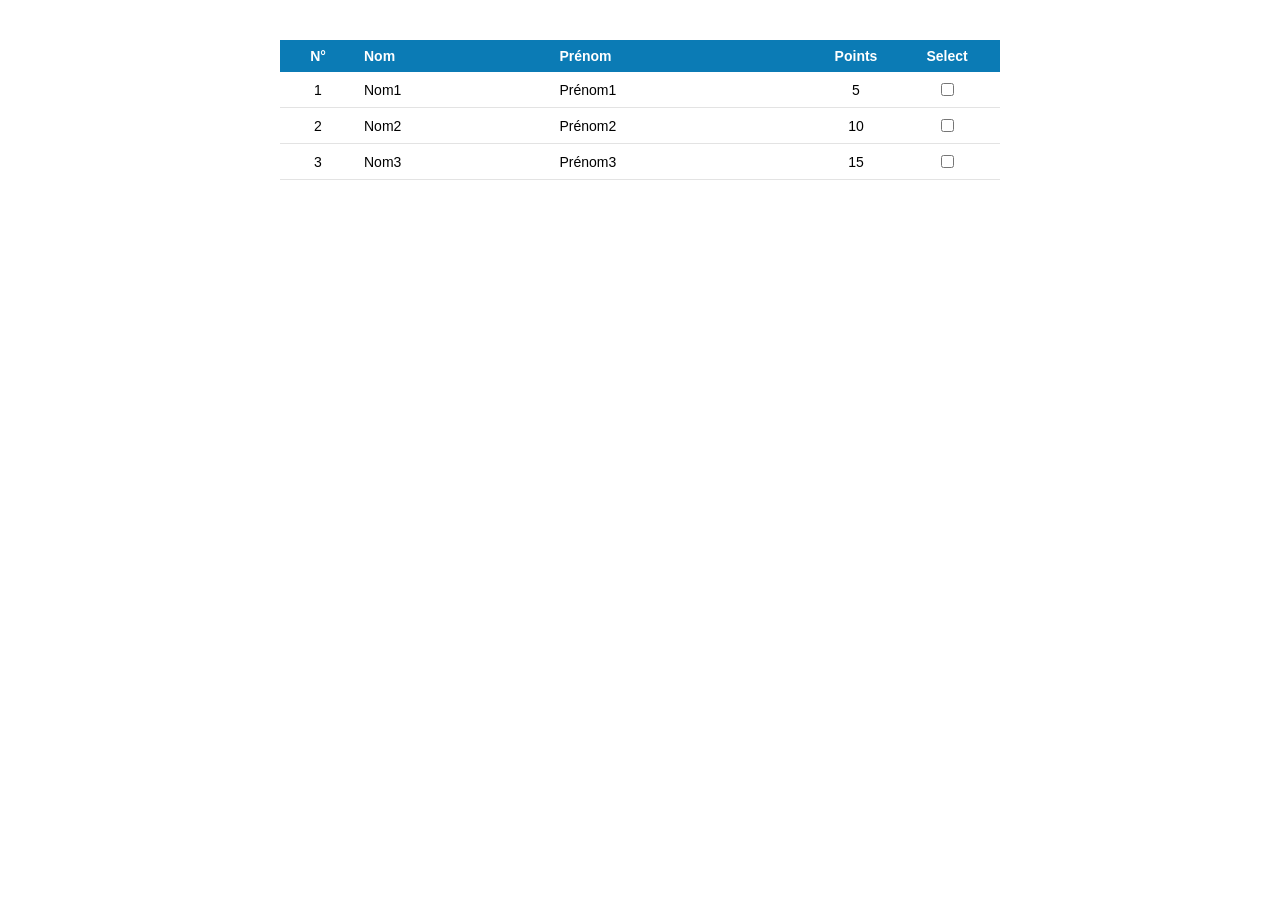
==== etape1/index.html @ 8d826f5c "done" ====
<!DOCTYPE html>
<html lang="fr">
<head>
	<meta charset="utf-8">
	<title>CRUD-Persons</title>
	<link rel="stylesheet" href="style.css">
</head>
<body>
	<div id="table_container">
		<table id="table_persons">
			<tr>
				<th class="col_number">N°</th>
				<th class="col_text">Nom</th>
				<th class="col_text">Prénom</th>
				<th class="col_number">Points</th>
				<th class="col_chkbox">Select</th>
			</tr>
			<tr>
				<td class="col_number">1</td>
				<td class="col_text">Nom1</td>
				<td class="col_text">Prénom1</td>
				<td class="col_number">5</td>
				<td class="col_chkbox"><input type="checkbox"/></td>
			</tr>
			<tr>
				<td class="col_number">2</td>
				<td class="col_text">Nom2</td>
				<td class="col_text">Prénom2</td>
				<td class="col_number">10</td>
				<td class="col_chkbox"><input type="checkbox"/></td>
			</tr>
			<tr>
				<td class="col_number">3</td>
				<td class="col_text">Nom3</td>
				<td class="col_text">Prénom3</td>
				<td class="col_number">15</td>
				<td class="col_chkbox"><input type="checkbox"/></td>
			</tr>
		</table>
	</div>
</body>
</html>
---- etape1/style.css ----
/* Conteneur : tableau centré + police globale Calibri en première police */
#table_container {
	width: 720px;
	margin: 40px auto;
	font-family: Calibri, "Segoe UI", Arial, sans-serif;
	font-size: 14px;
}

table {
	width: 100%;
	border-collapse: collapse;
}

th {
	background-color: #0b7bb5;
	color: #ffffff;
	padding: 8px;
}

td {
	padding: 8px;
	border-bottom: 1px solid #e3e3e3;
}

/* Classes des colonnes */
.col_number {
	width: 60px;
	text-align: center;
}

.col_text {
	text-align: left;
}

.col_chkbox {
	width: 90px;
	text-align: center;
}
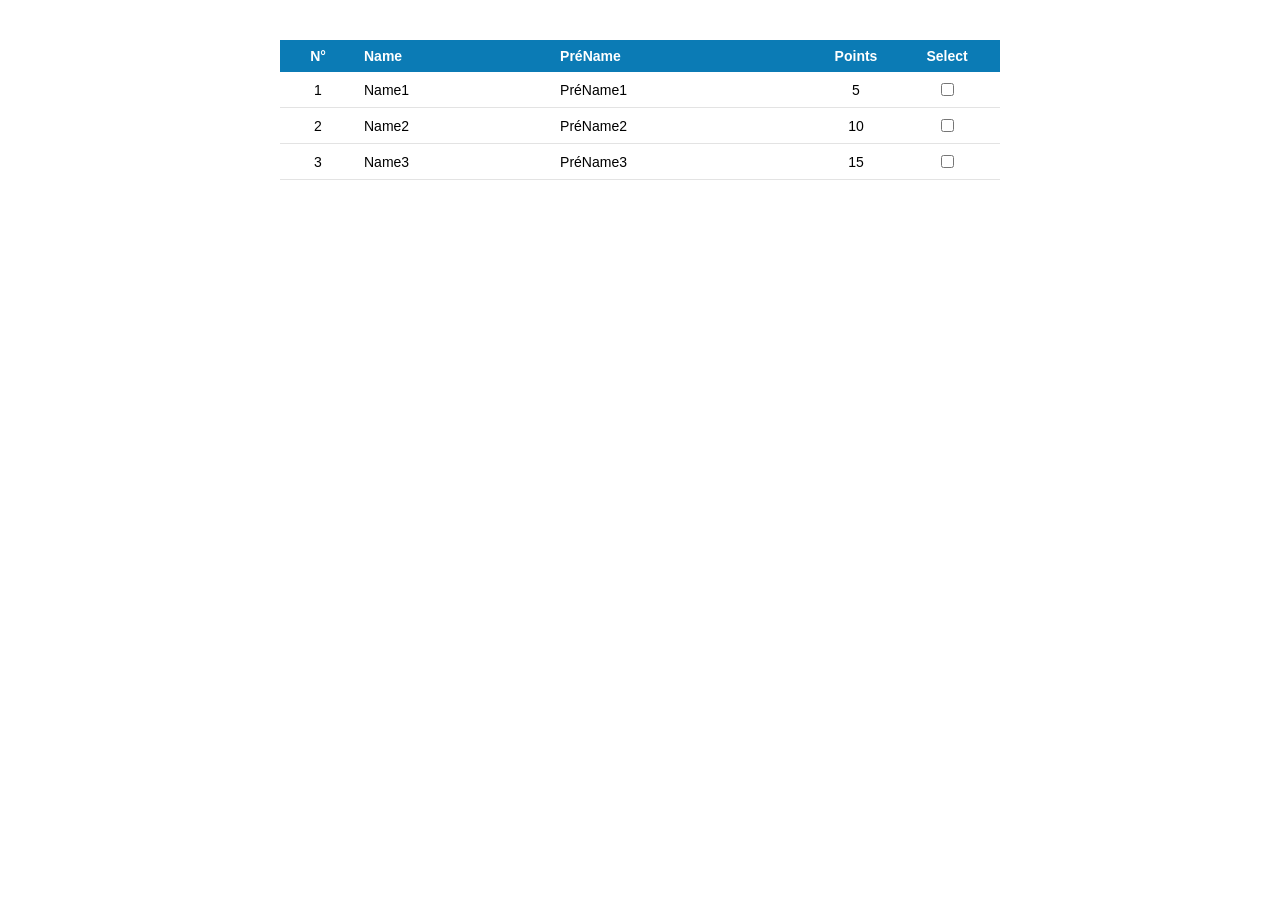
==== commit deade7ff: "finish" ====
--- a/etape1/index.html
+++ b/etape1/index.html
@@ -10,29 +10,29 @@
 		<table id="table_persons">
 			<tr>
 				<th class="col_number">N°</th>
-				<th class="col_text">Nom</th>
-				<th class="col_text">Prénom</th>
+				<th class="col_text">Name</th>
+				<th class="col_text">PréName</th>
 				<th class="col_number">Points</th>
 				<th class="col_chkbox">Select</th>
 			</tr>
 			<tr>
 				<td class="col_number">1</td>
-				<td class="col_text">Nom1</td>
-				<td class="col_text">Prénom1</td>
+				<td class="col_text">Name1</td>
+				<td class="col_text">PréName1</td>
 				<td class="col_number">5</td>
 				<td class="col_chkbox"><input type="checkbox"/></td>
 			</tr>
 			<tr>
 				<td class="col_number">2</td>
-				<td class="col_text">Nom2</td>
-				<td class="col_text">Prénom2</td>
+				<td class="col_text">Name2</td>
+				<td class="col_text">PréName2</td>
 				<td class="col_number">10</td>
 				<td class="col_chkbox"><input type="checkbox"/></td>
 			</tr>
 			<tr>
 				<td class="col_number">3</td>
-				<td class="col_text">Nom3</td>
-				<td class="col_text">Prénom3</td>
+				<td class="col_text">Name3</td>
+				<td class="col_text">PréName3</td>
 				<td class="col_number">15</td>
 				<td class="col_chkbox"><input type="checkbox"/></td>
 			</tr>
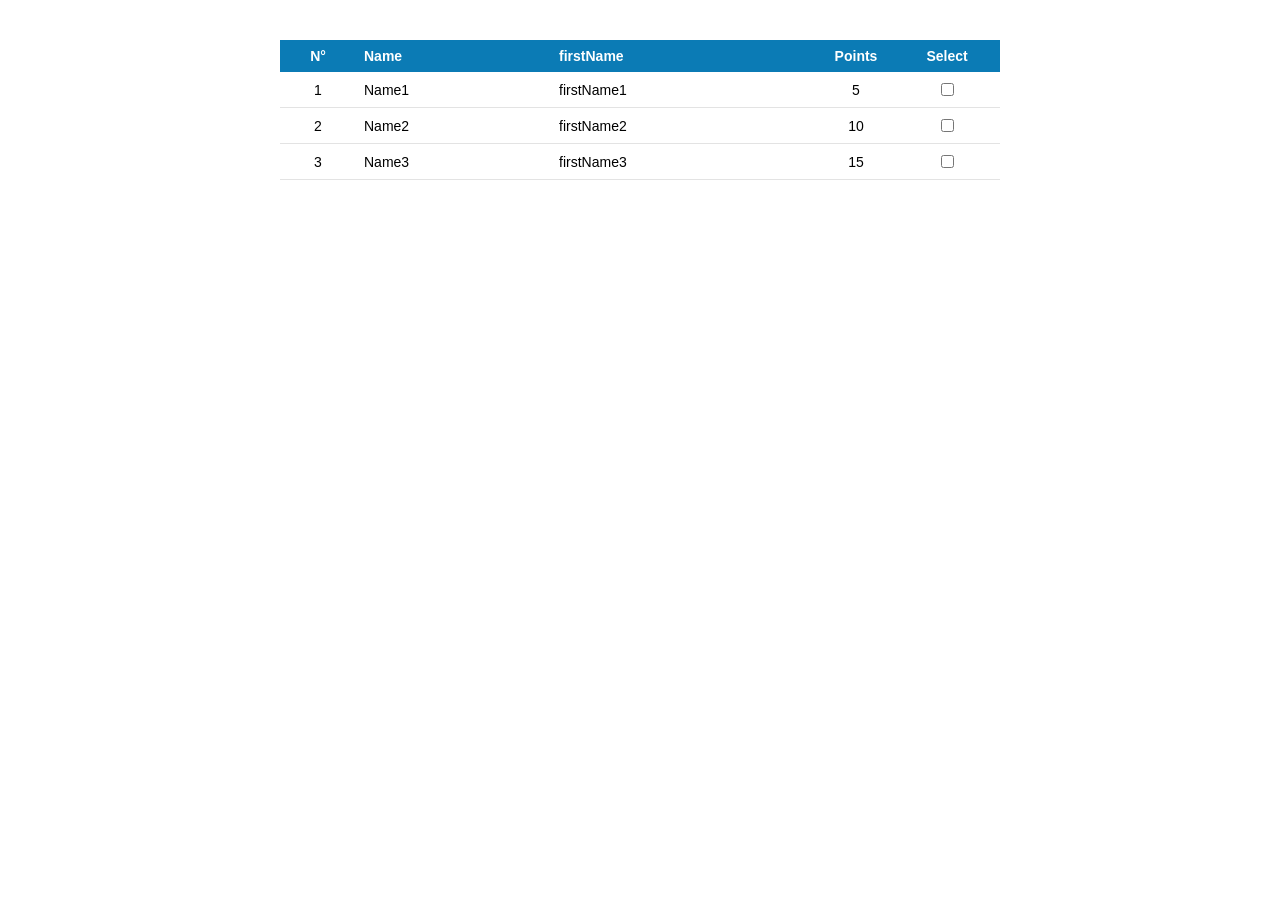
==== commit 9660c4f6: "edited" ====
--- a/etape1/index.html
+++ b/etape1/index.html
@@ -11,28 +11,28 @@
 			<tr>
 				<th class="col_number">N°</th>
 				<th class="col_text">Name</th>
-				<th class="col_text">PréName</th>
+				<th class="col_text">firstName</th>
 				<th class="col_number">Points</th>
 				<th class="col_chkbox">Select</th>
 			</tr>
 			<tr>
 				<td class="col_number">1</td>
 				<td class="col_text">Name1</td>
-				<td class="col_text">PréName1</td>
+				<td class="col_text">firstName1</td>
 				<td class="col_number">5</td>
 				<td class="col_chkbox"><input type="checkbox"/></td>
 			</tr>
 			<tr>
 				<td class="col_number">2</td>
 				<td class="col_text">Name2</td>
-				<td class="col_text">PréName2</td>
+				<td class="col_text">firstName2</td>
 				<td class="col_number">10</td>
 				<td class="col_chkbox"><input type="checkbox"/></td>
 			</tr>
 			<tr>
 				<td class="col_number">3</td>
 				<td class="col_text">Name3</td>
-				<td class="col_text">PréName3</td>
+				<td class="col_text">firstName3</td>
 				<td class="col_number">15</td>
 				<td class="col_chkbox"><input type="checkbox"/></td>
 			</tr>
